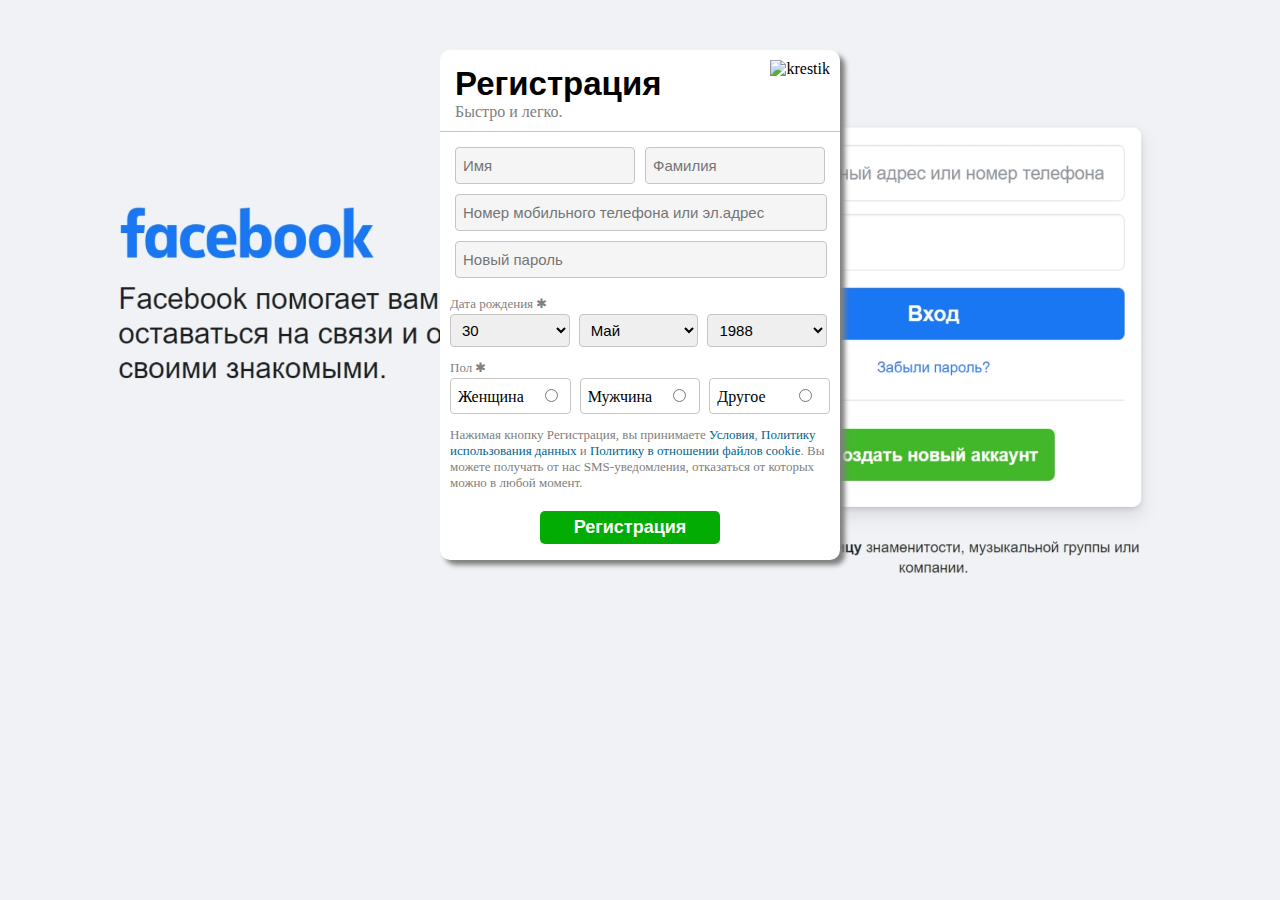
==== Zadanie.html @ 3493ee75 "zad" ====
<!DOCTYPE html>
<html lang="en">
<head>
    <meta charset="UTF-8">
    <title>Zadanie</title>
    <link rel="stylesheet" href="s.css">
</head>
<body>
    <div class="container">
        <div class="block_head">
            <div class="reg">Регистрация</div>
            <div class="krest"><img src="krest.png" alt="krestik"></div>
        </div>
        <div class="bil">Быстро и легко.</div>
<form action="">
        <div class="block1">
<input type="text" class="name" name="name" placeholder="Имя">
<input type="text" class="first" name="firstname" placeholder="Фамилия">
</div>
<div class="num_pass">
<input type="text" class="mobile_email" name="mobile_email" placeholder="Номер мобильного телефона или эл.адрес">
<input type="password" class="pass" placeholder="Новый пароль">
</div>
<p>Дата рождения &#10033;</p>
        <div class="data">
<select name="dey" id="dey">
    <option value="1">1</option>
    <option value="2">2</option>
    <option value="3">3</option>
    <option value="4">4</option>
    <option value="5">5</option>
    <option value="6">6</option>
    <option value="7">7</option>
    <option value="8">8</option>
    <option value="9">9</option>
    <option value="10">10</option>
    <option value="11">11</option>
    <option value="12">12</option>
    <option value="13">13</option>
    <option value="14">14</option>
    <option value="15">15</option>
    <option value="16">16</option>
    <option value="17">17</option>
    <option value="18">18</option>
    <option value="19">19</option>
    <option value="20">20</option>
    <option value="21">21</option>
    <option value="22">22</option>
    <option value="23">23</option>
    <option value="24">24</option>
    <option value="25">25</option>
    <option value="26">26</option>
    <option value="27">27</option>
    <option value="28">28</option>
    <option value="29">29</option>
    <option value="30" selected>30</option>
    <option value="31">31</option>
</select>
<select name="month" id="month">
    <option value="January">Январь</option>
    <option value="February">Февраль</option>
    <option value="March">Март</option>
    <option value="April">Апрель</option>
    <option value="May" selected>Май</option>
    <option value="June">Июнь</option>
    <option value="July">Июль</option>
    <option value="August">Август</option>
    <option value="September">Сентябрь</option>
    <option value="October">Октябрь</option>
    <option value="November">Ноябрь</option>
    <option value="December">Декабрь</option>
</select>
<select name="year" id="year">
    <option value="2003">2003</option>
    <option value="2002">2002</option>
    <option value="2001">2001</option>
    <option value="2000">2000</option>
    <option value="1999">1999</option>
    <option value="1898"1998></option>
    <option value="1997">1997</option>
    <option value="1996">1996</option>
    <option value="1995">1995</option>
    <option value="1994">1994</option>
    <option value="1993">1993</option>
    <option value="1992">1992</option>
    <option value="1991">1991</option>
    <option value="1990">1990</option>
    <option value="1989">1989</option>
    <option value="1988" selected>1988</option>
    <option value="1987">1987</option>
</select>
        </div>
        <p>Пол &#10033;</p>
        <div class="pol">
<div class="wooman">
<label for="wooman">Женщина&nbsp;&nbsp;&nbsp;</label>
<input type="radio" name="gender" id="wooman">
</div>
<div class="man">
<label for="man">Мужчина&nbsp;&nbsp;&nbsp;</label>
<input type="radio" name="gender" id="man">
</div>
<div class="pidor">
<label for="pidor">Другое&nbsp;&nbsp;&nbsp;&nbsp;&nbsp;&nbsp;</label>
<input type="radio" name="gender" id="pidor">
</div>
        </div>
        <p>Нажимая кнопку Регистрация, вы принимаете <a href="https://ru-ru.facebook.com/legal/terms/update">Условия</a>, <a href="https://ru-ru.facebook.com/about/privacy/update">Политику
             использования данных</a> и <a href="https://ru-ru.facebook.com/policies/cookies/">Политику в отношении файлов cookie</a>. Вы можете
              получать от нас SMS-уведомления, отказаться от которых можно в любой
               момент.</p>
               <div class="button">
               <input class="submit" type="submit" value="Регистрация">
            </div>
            </div>
</form>
</body>
</html>
---- s.css ----
body {
  background-image: url(fon.jpg);
  background-size: 100%;
  background-repeat: no-repeat;
  background-position: center;
  background-color: rgb(241, 242, 246);
}

p {
  width: 400px;
  font-size: 13px;
  color: gray;
  margin-bottom: 2px;
  margin-left: 10px;
}

a {
  color: rgb(1, 101, 141);
  text-decoration: none;
}

a:hover {
  text-decoration: underline;
}

.container {
  background-color: rgb(255, 255, 255);
  margin: auto;
  margin-top: 50px;
  margin-bottom: 40px;
  padding-top: 10px;
  width: 400px;
  min-height: 500px;
  border-radius: 10px;
  box-shadow: 5px 5px 5px gray;
}

.block_head {
  width: 100%;
  display: flex;
  justify-content: center;
}

.reg {
  padding-left: 15px;
  padding-top: 5px;
  font-size: 33px;
  font-family: Arial, Helvetica, sans-serif;
  font-weight: bold;
  width: 50%;
  text-align: left;
}

.krest {
  padding-right: 10px;
  width: 50%;
  text-align: right;
}

.bil {
  padding-left: 15px;
  padding-bottom: 10px;
  color: gray;
  border-bottom: 1px solid rgb(199, 196, 196);
}

.block1 {
  padding: 10px 10px 0;
  display: flex;
  justify-content: center;
}

.name {
  width: 50%;
}

.first {
  width: 50%;
}

.num_pass {
  padding: 0 10px;
}

.mobile_email {
  width: 95%;
}

.pass {
  width: 95%;
}

.name,
.first,
.mobile_email,
.pass {
  height: 33px;
  border: 1px solid rgb(199, 196, 196);
  border-radius: 4px;
  margin: 5px;
  background: rgb(245, 245, 245);
  font-size: 15px;
  padding-left: 7px;
}

.data {
  padding: 0 10px 0;
}

#dey,
#month,
#year {
  padding-left: 7px;
  height: 33px;
  width: 31.5%;
  border-radius: 4px;
  border: 1px solid rgb(199, 196, 196);
  font-size: 15px;
  font-weight: 400;
}

#month,
#year {
  margin-left: 5px;
}

.pol {
  padding: 0 10px 0;
  display: flex;
  align-items: center;
  justify-content: center;
}

.wooman,
.man,
.pidor {
  border: 1px solid rgb(199, 196, 196);
  border-radius: 4px;
  height: 20px;
  padding: 7px;
  width: 31.5%;
  text-align: left;
}

.man,
.pidor {
  margin-left: 9px;
}

.submit {
  font-size: 18px;
  font-weight: 600;
  color: white;
  background: rgb(2, 172, 2);
  border-radius: 5px;
  border: none;
  width: 180px;
  height: 33px;
}

.button {
  margin-top: 20px;
  margin-left: 100px;
}
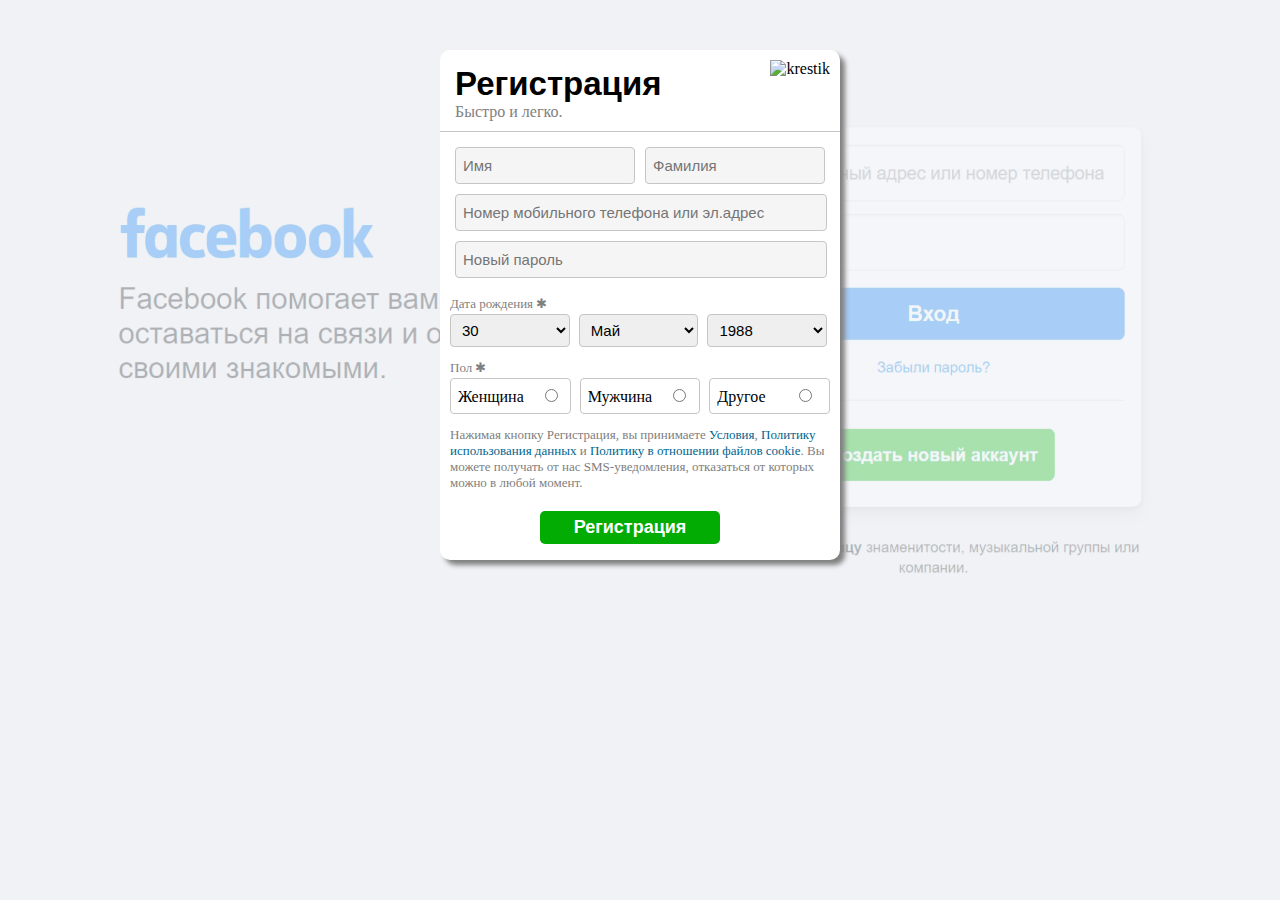
==== commit 2feb9ddf: "n" ====
--- a/Zadanie.html
+++ b/Zadanie.html
@@ -76,7 +76,7 @@
     <option value="2001">2001</option>
     <option value="2000">2000</option>
     <option value="1999">1999</option>
-    <option value="1898"1998></option>
+    <option value="1998">1998</option>
     <option value="1997">1997</option>
     <option value="1996">1996</option>
     <option value="1995">1995</option>
--- a/s.css
+++ b/s.css
@@ -1,5 +1,5 @@
 body {
-  background-image: url(fon.jpg);
+  background-image: url(fon.png);
   background-size: 100%;
   background-repeat: no-repeat;
   background-position: center;
